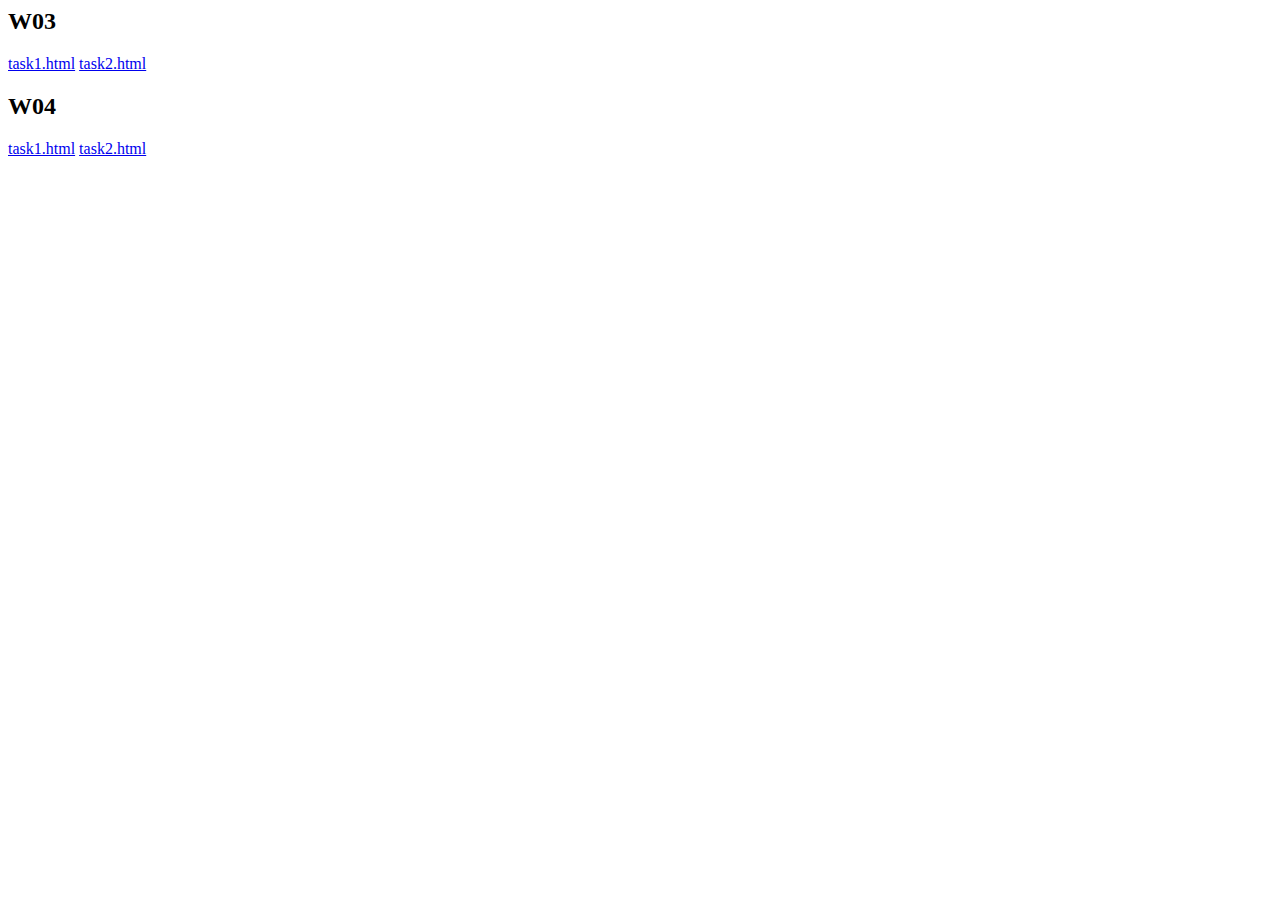
==== index.html @ fe0b6e95 "W04 task" ====
<html>
    <head>
        <title>InfoVis2020: Hironaka　index</title>
    </head>
    <body>
        <h2>W03</h2>
        <a href="W03/task1.html">task1.html</a>
        <a href="W03/task2.html">task2.html</a>
        <h2>W04</h2>
        <a href="W04/task1.html">task1.html</a>
        <a href="W04/task2.html">task2.html</a>
        
    </body>
</html>
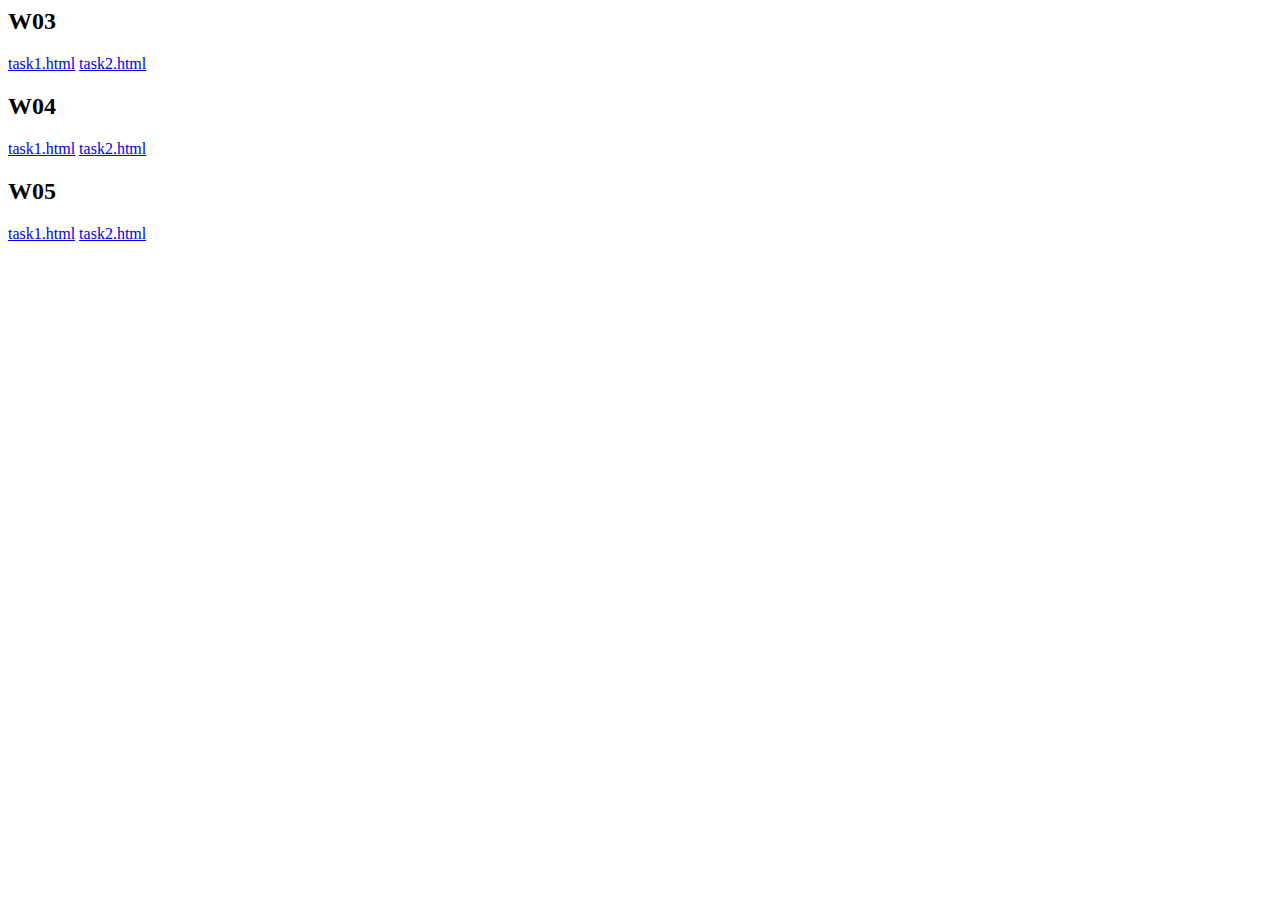
==== commit ddba43f0: "added W05 task 1, 2" ====
--- a/index.html
+++ b/index.html
@@ -10,6 +10,9 @@
         <h2>W04</h2>
         <a href="W04/task1.html">task1.html</a>
         <a href="W04/task2.html">task2.html</a>
+        <h2>W05</h2>
+        <a href="W05/task1.html">task1.html</a>
+        <a href="W05/task2.html">task2.html</a>
         
     </body>
 </html>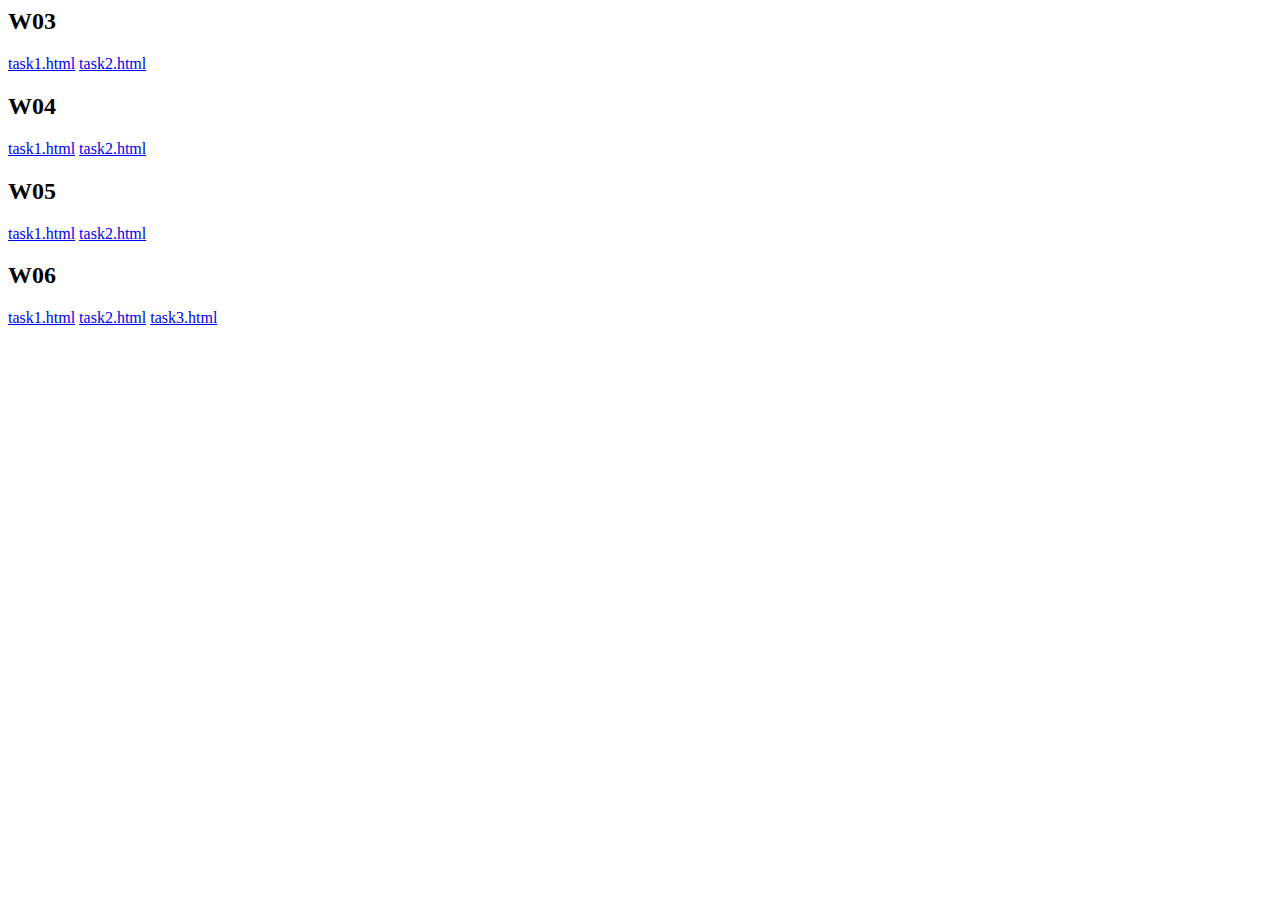
==== commit 48c630db: "W06 up" ====
--- a/index.html
+++ b/index.html
@@ -13,6 +13,10 @@
         <h2>W05</h2>
         <a href="W05/task1.html">task1.html</a>
         <a href="W05/task2.html">task2.html</a>
+        <h2>W06</h2>
+        <a href="W06/task1.html">task1.html</a>
+        <a href="W06/task2.html">task2.html</a>
+        <a href="W06/task3.html">task3.html</a>        
         
     </body>
 </html>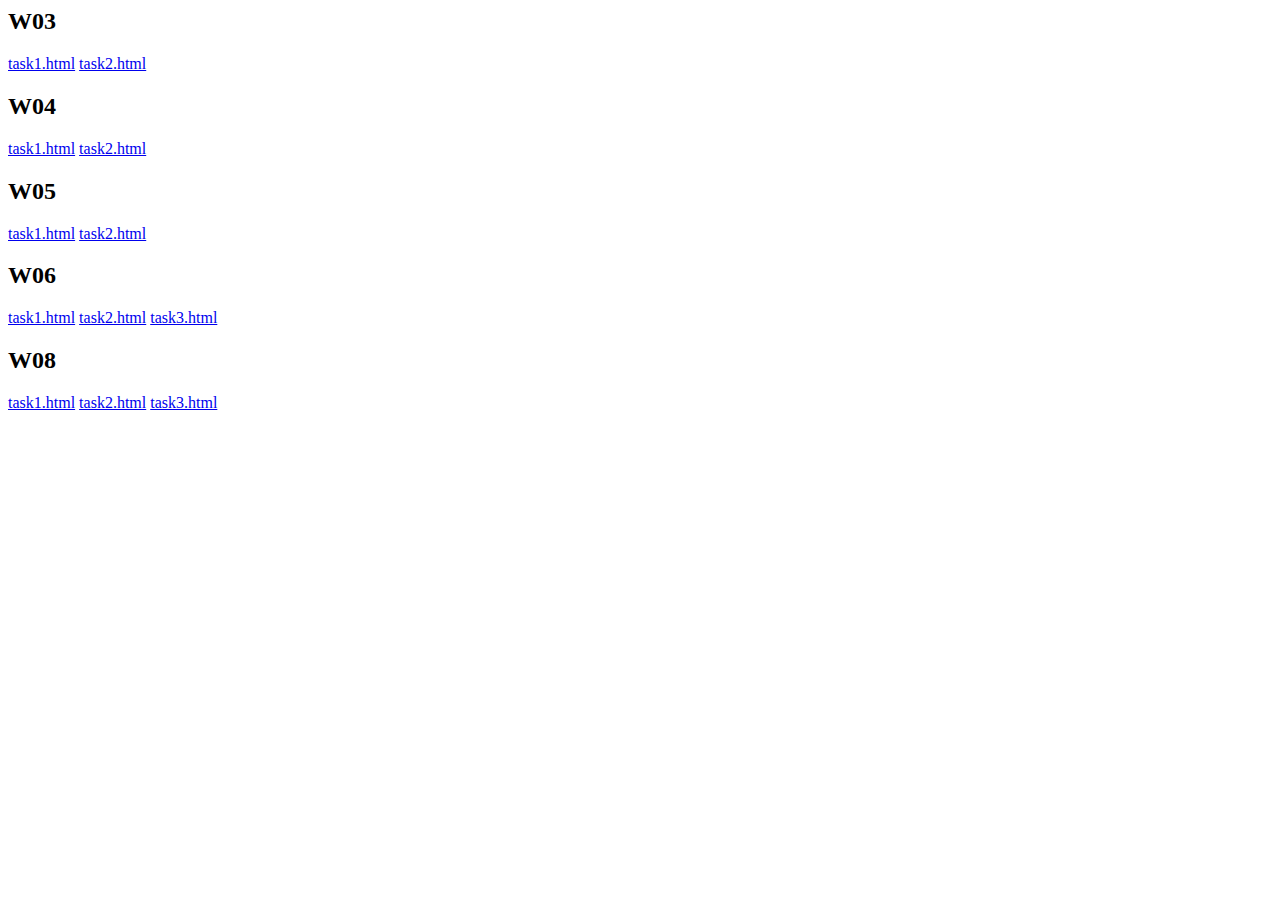
==== commit b6ae847a: "W08 up" ====
--- a/index.html
+++ b/index.html
@@ -17,6 +17,10 @@
         <a href="W06/task1.html">task1.html</a>
         <a href="W06/task2.html">task2.html</a>
         <a href="W06/task3.html">task3.html</a>        
+        <h2>W08</h2>
+        <a href="W08/task1.html">task1.html</a>
+        <a href="W08/task2.html">task2.html</a>
+        <a href="W08/task3.html">task3.html</a>
         
     </body>
 </html>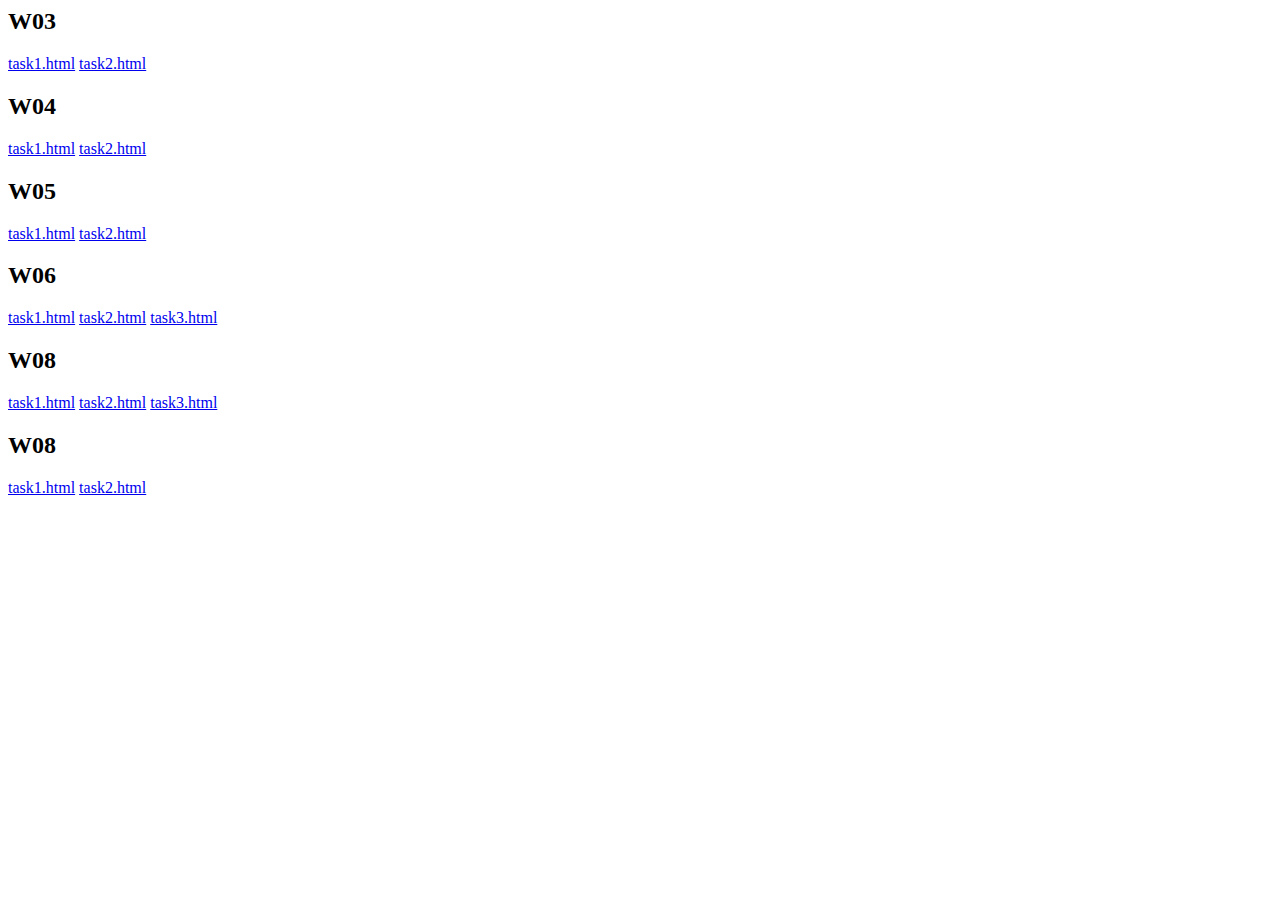
==== commit 5a2c65b2: "W10 tasks upload" ====
--- a/index.html
+++ b/index.html
@@ -21,6 +21,8 @@
         <a href="W08/task1.html">task1.html</a>
         <a href="W08/task2.html">task2.html</a>
         <a href="W08/task3.html">task3.html</a>
-        
+        <h2>W08</h2>
+        <a href="W10/task1.html">task1.html</a>
+        <a href="W10/task2.html">task2.html</a>
     </body>
 </html>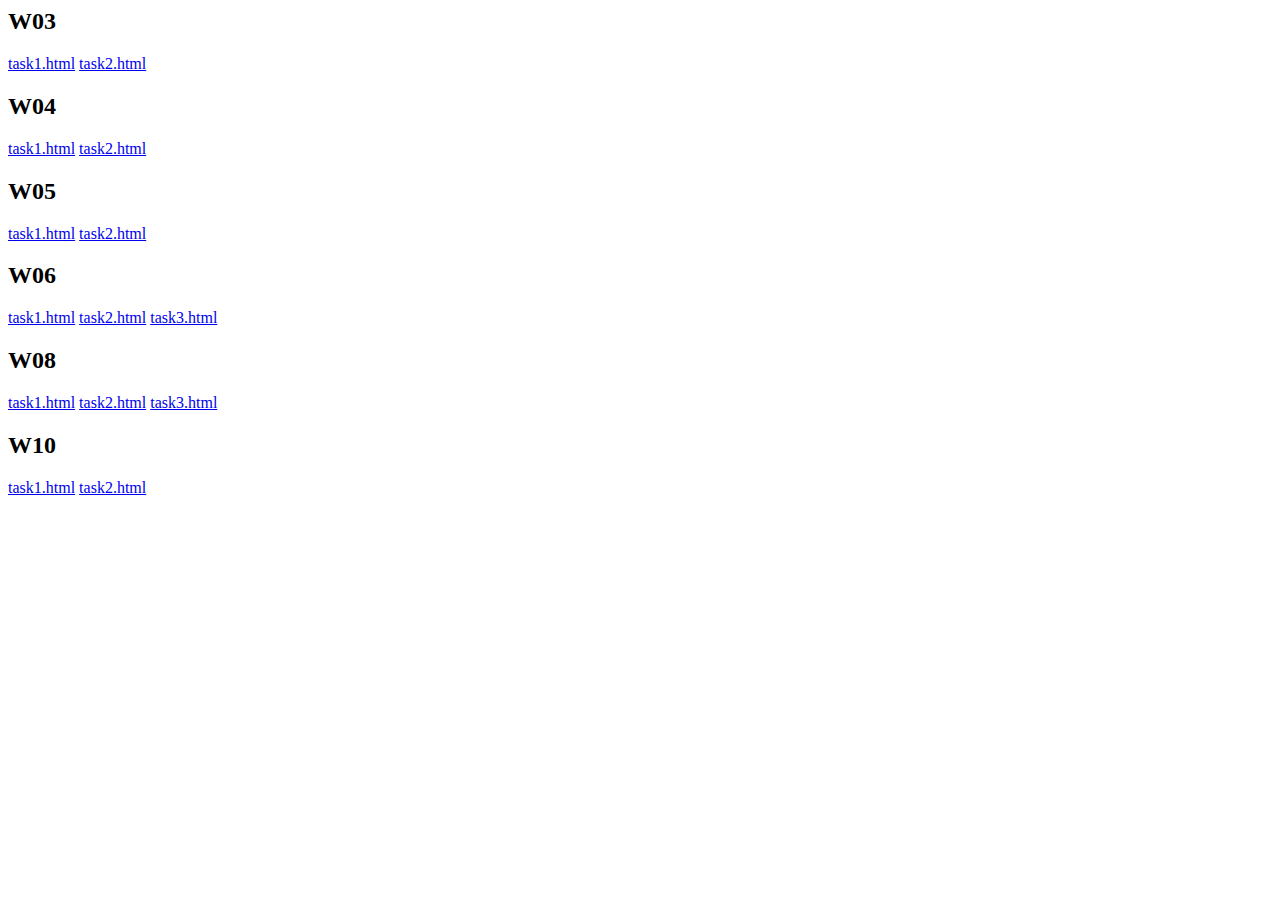
==== commit 92abc925: "fixed index.html" ====
--- a/index.html
+++ b/index.html
@@ -21,7 +21,7 @@
         <a href="W08/task1.html">task1.html</a>
         <a href="W08/task2.html">task2.html</a>
         <a href="W08/task3.html">task3.html</a>
-        <h2>W08</h2>
+        <h2>W10</h2>
         <a href="W10/task1.html">task1.html</a>
         <a href="W10/task2.html">task2.html</a>
     </body>
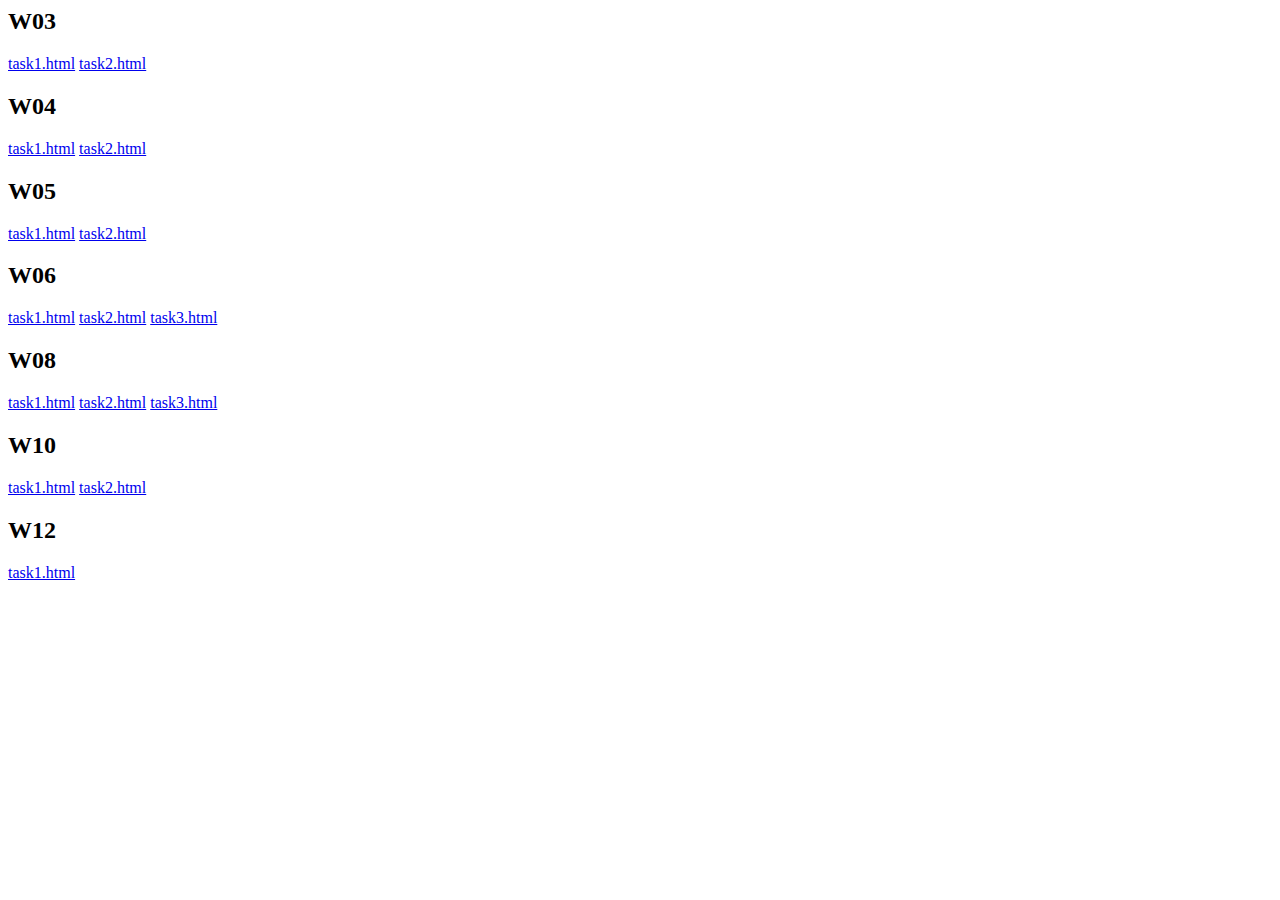
==== commit 57c936d4: "added W12 task" ====
--- a/index.html
+++ b/index.html
@@ -24,5 +24,7 @@
         <h2>W10</h2>
         <a href="W10/task1.html">task1.html</a>
         <a href="W10/task2.html">task2.html</a>
+        <h2>W12</h2>
+        <a href="W12/task1.html">task1.html</a>
     </body>
 </html>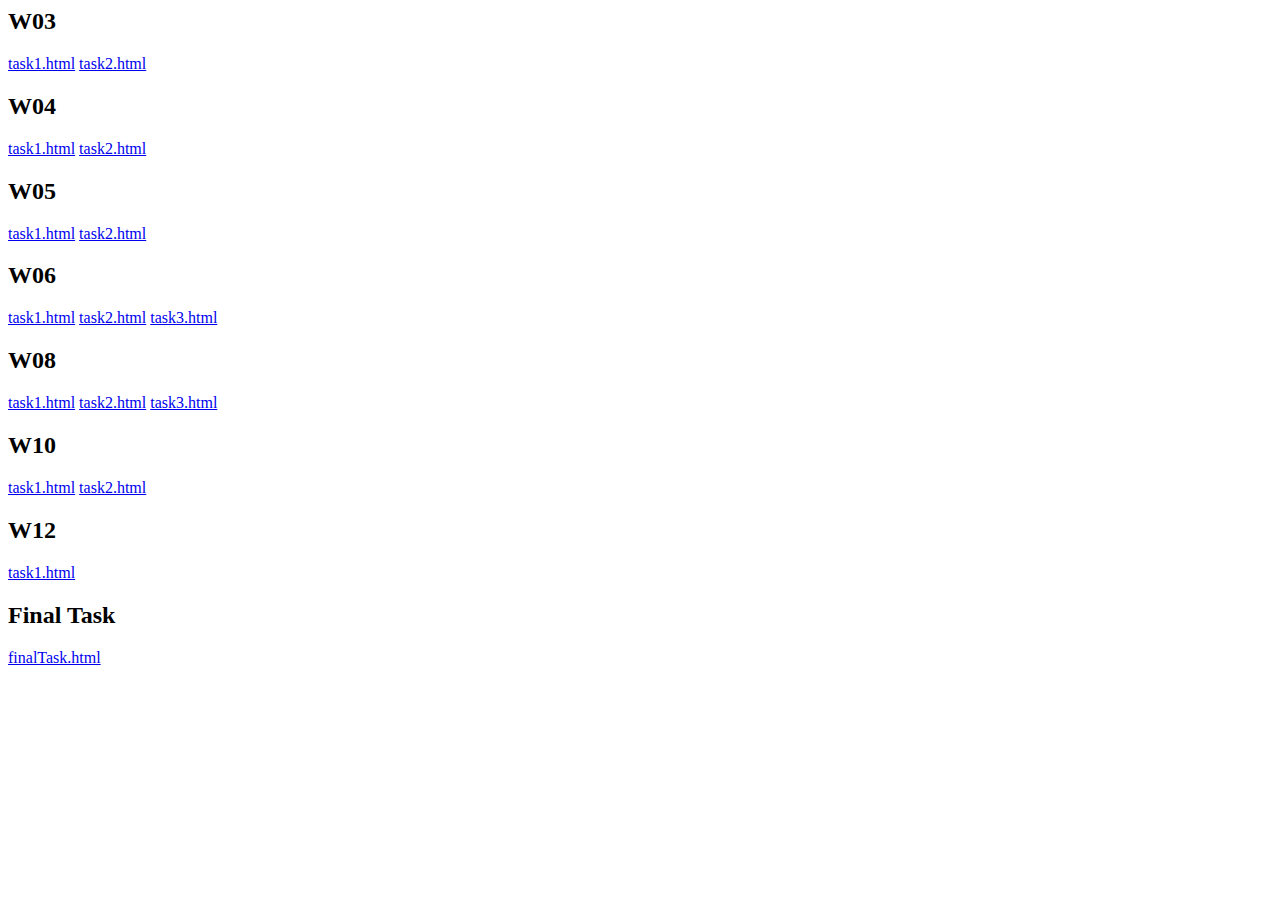
==== commit 02f99750: "Add Final Task" ====
--- a/index.html
+++ b/index.html
@@ -26,5 +26,7 @@
         <a href="W10/task2.html">task2.html</a>
         <h2>W12</h2>
         <a href="W12/task1.html">task1.html</a>
+        <h2>Final Task</h2>
+        <a href="FinalTask/finalTask.html">finalTask.html</a>
     </body>
 </html>